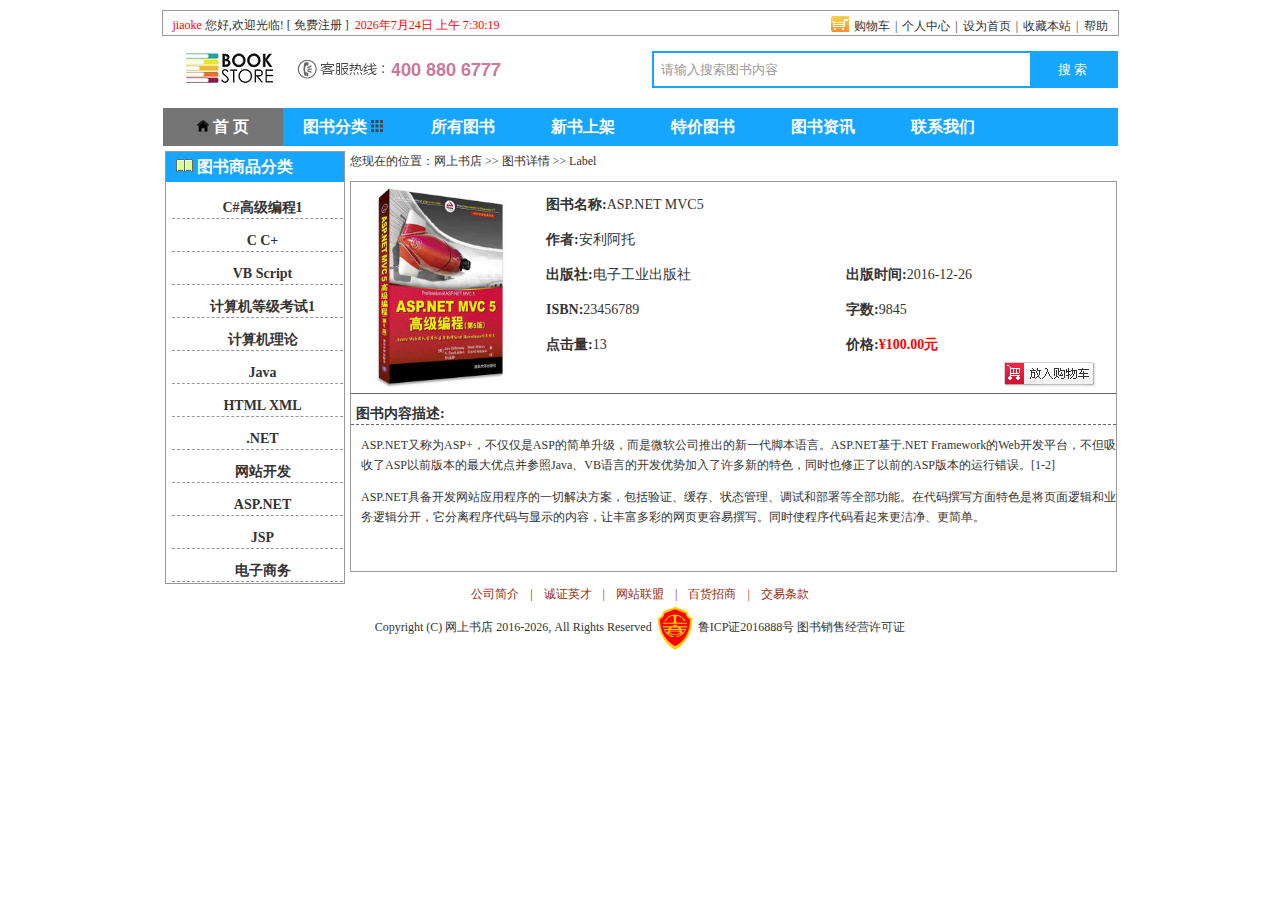
==== Web/WebPages/BookDetails.html @ 503fbe56 "添加项目文件。" ====
<!DOCTYPE html>
<html xmlns="http://www.w3.org/1999/xhtml">
<head><meta http-equiv="Content-Type" content="text/html; charset=utf-8" /><title>

</title>
<link href="css/global.css" rel="stylesheet" /><link href="css/layout.css" rel="stylesheet" /><link href="css/template.css" rel="stylesheet" /><link href="css/focus.css" rel="stylesheet" />
    <script src="js/jquery-1.9.1.js"></script>
    <script src="js/public.js"></script>

</head>
<body onload="startclock();">
    <form method="post" action="./BookDetails.html?bookId=6091" id="form1">
<div class="aspNetHidden">
<input type="hidden" name="__VIEWSTATE" id="__VIEWSTATE" value="VEGwW30ogdOXIOuhiV3N8JR1r2qaG7REton5uxMMtPWfAvsyIEEUR5iZWRJ3GF5TOp7ayA1VOSVgM4qY7xuzBJNBCASUDy+hS1Q19wwIk9AB1TBcJrgEoNzt0718KtzdTwmF1ZaCVO+6F/7FKiHE8GF3ZPnOBpOIKh7+KED1LLUWYm3pFRz1PJM0ziopbIezWV+n5/z2gAawmazJsGglUy6Mj714B0N63HOnrMI/bVep/kIYkYoHUUgLhbiMLbZSgV/EokoLnleNacTyFOaTSEodpZghmYK+QY4AmdghESXnixvUmS5vpzDQ+zU/nggdWtPsh59fIOQssTaUeGC3v/2zDqgFx6pKouyteBgsEOm7dT2gj0bmlAojZ13xrlzpaTkE1bO4cWLl77s74Vk6g2G+c9qR27i0XOz9/p5au977y0SiCiIyNr5axuXKySVbbYpqxila2kG0D1J1PFDaIN5SDrKZ3B6jaxA7b3Nj3DxC10WVIuyW0GYOo2umkoBdGWHAWCfBbhTzQzcEB3bCtvuot69sChQmAk23WSXB9qfobr8eaodtIJIR+HsknyuGCSM5XPXKoxeZqO/tof7l6kww0IQPIHWgz/NeMSrrXNuOdhBxO+gzZONyK87VMUsSLZe/mWZiHAZkDfWzcEPKcowznfWpwxqAPIcs63pCHnd5jChrHhJ6tZEc9iRiYcX9XnOalGJWPpVW/tU6wg7ZRsvKlDXixQo1VygX7vdFVyGrYKPz7zL+XHhgW8gX+fubh1BDedy64FYmfOp7qWcyYMiocx4Hvn3npox/[base64]/mQqLB38vVHRzKfrct4u0Qan2GgQ2+GU6uii+LKvZzzRPpr+1+ftfaQLdYDgHeJAIiby3fg0YOI6VHfU/rHHWxdFNNaeKmzvUAm3WVITtmrf5X2oNVvh8lUGaffVexJpsahxSrHxZv/L2clnv96bu33CJ5ZAEIc3PmewfBqe2hwb+5Lv2mX3TtOwj4h4NcFHhM8L1DohH2HyUKind0G6BwC5TOdtRIH48zoid7LJUitf6VSzFoh7ZtFgUEcLN5PvBCNzAbyyYny4bWJxxKyMBerQtiFssJept0JXz8Txzws0B+XLvfqbfXKhkmX4eLKb+sFFiRr1vIZ5YPs+0/2YjJRHMGarFZV+2uaDA0gA0eWfJR1IRzD3LdYlVfuVUi2+MLdbXQORCFK17hHwtWZ0CiQypx+Zd+b8IP05mfYxzqVLcpoz68GIIXgmOMi2nKk3zkf88Y6r0Lq3Nq1ZRqZ/mLAX284fiC25IF9UGZkK4+5GEM8gykzy1c/I56gPuVzJ+7Ofnppj45ELfdQq/3lr+I0Lo62/dIhFkaU2zJbcIQ0HJmgkvN0sb/[base64]//d0LlG5MOK6BHdtLRlXtRGX9L+8xmfVH9xSD6kyoJLjgC7MIcvPkLBrW91GQ22QMdo27twgKoXsxdSB5zp/[base64]/Lg+M54+CuF9KrkGALv/qtUEndLgYKPa+/rrJefeh03mYPokRd4BUU+pml1TnWfHRodv/DKS2sg29r3Z3K+qHFxYOrUKNy0OaWP2hDdX8LBBz5wxSOzOhgWEcA9FhYVcKQ792pHvW4+6cuEwLst5GhYB4wXJfbgSBUwuR/Oz4wk0oPK731lm5/PptFjzWzNPgd0C7J8RlqD4CfUgPU4mnyqaOjw8wn8kgW4Y7GJkXHLt6/x/HzSVB90gwe3Og8S2DmBs1MJ08gxpr8Zwh6qegVn+4Sb4V8HAg==" />
</div>

        <div id="header">
            
<link href="css/global.css" rel="stylesheet" />
<link href="css/layout.css" rel="stylesheet" />
<link href="css/template.css" rel="stylesheet" />
<link href="css/focus.css" rel="stylesheet" />
<script src="js/jquery-1.9.1.js"></script>
<script src="js/public.js"></script>
<script type="text/javascript">
    function displaySubMenu(li) {
        //var subMenu = li.getElementsByTagName("ul")[0];
        var subMenu = document.getElementById("category");
        subMenu.style.display = "block";
    }
    function hideSubMenu(li) {
        //var subMenu = li.getElementsByTagName("ul")[0];
        var subMenu = document.getElementById("category");
        subMenu.style.display = "none";
    }
</script>
<div class="header_top">
    <div class="header_top_left">
        <span id="header1_lblUser" style="color:Red;">jiaoke</span>
        您好,欢迎光临! [  <a href="../User/UserRegister.html">免费注册 </a>]
                       <span>&nbsp;<label id="lblTime" style="color: red;"></label></span>
    </div>
    <div class="header_top_right">
        <ul>
            <li><a href="#" target="_self">帮助</a></li>
            <li>|</li>
            <li><a href="javascript:void(0)" onclick="SetHome(this,window.location)">收藏本站</a></li>
            <li>|</li>
            <li><a href="javascript:void(0)" onclick="shoucang(document.title,window.location)">设为首页</a></li>
            <li>|</li>
            <li><a href="../User/UserRoom.html" target="_blank">个人中心</a></li>
            <li>|</li>
            <li><a href="BookCar.html">购物车</a></li>
            <li>
                <img src="img/dd_header_shop.gif" alt="shopping" /></li>
        </ul>
    </div>
</div>
<div class="header_search">
    <div class="logo">
        <ul>
            <li><a href="Index.html">
                <img src="img/logo3.jpg" /></a></li>
            <li class="logo_tel">
                <img src="img/bg_01.gif" /></li>
        </ul>
    </div>
    <div class="search">
        <div class="search_area">
            <input type="submit" name="ctl00$header1$btnSearch" value="搜 索" id="header1_btnSearch" class="btn_search" />
            <div class="search_select">
                <span class="icon-search"></span>
            </div>
            <input name="ctl00$header1$txtKeyword" type="text" id="header1_txtKeyword" value="请输入搜索图书内容" data-default="请输入搜索图书内容" onblur="checkInputBlur($(this))" onfocus="checkInputFocus($(this))" class="search_input" />
        </div>
    </div>
</div>
<div id="nav" class="nav">
    
    <div class='nav_main'>
        <ul id="navigation">
            <li><a href="Index.html" class="current"><img  src="img/home142.png" style=" width:auto; height:12px"/> 首 页</a></li>
            <li onmouseover="displaySubMenu()" onmouseout="hideSubMenu()">
               <a>图书分类 <img  src="img/thumbnails.png" style=" width:auto; height:12px"/></a> 
                <ul id="category">
                    <table id="header1_dlCate" cellspacing="0" style="border-collapse:collapse;">
	<tr>
		<td>
                            <div class="book_cate">
                                <li><a href='CategoryList.html?categoryId=1'>
                                    C#高级编程1</a></li>
                            </div>
                        </td><td>
                            <div class="book_cate">
                                <li><a href='CategoryList.html?categoryId=15'>
                                    C C+</a></li>
                            </div>
                        </td><td>
                            <div class="book_cate">
                                <li><a href='CategoryList.html?categoryId=16'>
                                    VB Script</a></li>
                            </div>
                        </td>
	</tr><tr>
		<td>
                            <div class="book_cate">
                                <li><a href='CategoryList.html?categoryId=17'>
                                    计算机等级考试1</a></li>
                            </div>
                        </td><td>
                            <div class="book_cate">
                                <li><a href='CategoryList.html?categoryId=20'>
                                    计算机理论</a></li>
                            </div>
                        </td><td>
                            <div class="book_cate">
                                <li><a href='CategoryList.html?categoryId=21'>
                                    Java </a></li>
                            </div>
                        </td>
	</tr><tr>
		<td>
                            <div class="book_cate">
                                <li><a href='CategoryList.html?categoryId=22'>
                                    HTML XML</a></li>
                            </div>
                        </td><td>
                            <div class="book_cate">
                                <li><a href='CategoryList.html?categoryId=25'>
                                    .NET</a></li>
                            </div>
                        </td><td>
                            <div class="book_cate">
                                <li><a href='CategoryList.html?categoryId=27'>
                                    网站开发</a></li>
                            </div>
                        </td>
	</tr><tr>
		<td>
                            <div class="book_cate">
                                <li><a href='CategoryList.html?categoryId=29'>
                                    ASP.NET</a></li>
                            </div>
                        </td><td>
                            <div class="book_cate">
                                <li><a href='CategoryList.html?categoryId=31'>
                                    JSP</a></li>
                            </div>
                        </td><td>
                            <div class="book_cate">
                                <li><a href='CategoryList.html?categoryId=38'>
                                    电子商务</a></li>
                            </div>
                        </td>
	</tr>
</table>
                </ul>

            </li>
            <li> <a href="BookList.html">所有图书</a></li>
            <li><a href="BookList.html?type=1">新书上架</a></li>
            <li><a href="BookList.html?type=2">特价图书</a></li>
            <li><a href="#">图书资讯</a></li>
            <li><a href="#">联系我们</a></li>
        </ul>
        <span class='icon_hot'></span>
    </div>
</div>

        </div>
        <div id="main">
            <div class="main_left">
                <div class="book_sort">
                    <div class="book_sort_bg">
                        <img src="img/dd_book_cate_icon.gif" alt="图书" />
                        图书商品分类
                    </div>
                    <div class="book_sort_allcontent">
                        <table id="dlCategory" cellspacing="0" style="width:100%;border-collapse:collapse;">
	<tr>
		<td>
                                <div class="book_cate"><a href='CategoryList.html?categoryId=1'>
                                    C#高级编程1</a></div>
                            </td>
	</tr><tr>
		<td>
                                <div class="book_cate"><a href='CategoryList.html?categoryId=15'>
                                    C C+</a></div>
                            </td>
	</tr><tr>
		<td>
                                <div class="book_cate"><a href='CategoryList.html?categoryId=16'>
                                    VB Script</a></div>
                            </td>
	</tr><tr>
		<td>
                                <div class="book_cate"><a href='CategoryList.html?categoryId=17'>
                                    计算机等级考试1</a></div>
                            </td>
	</tr><tr>
		<td>
                                <div class="book_cate"><a href='CategoryList.html?categoryId=20'>
                                    计算机理论</a></div>
                            </td>
	</tr><tr>
		<td>
                                <div class="book_cate"><a href='CategoryList.html?categoryId=21'>
                                    Java </a></div>
                            </td>
	</tr><tr>
		<td>
                                <div class="book_cate"><a href='CategoryList.html?categoryId=22'>
                                    HTML XML</a></div>
                            </td>
	</tr><tr>
		<td>
                                <div class="book_cate"><a href='CategoryList.html?categoryId=25'>
                                    .NET</a></div>
                            </td>
	</tr><tr>
		<td>
                                <div class="book_cate"><a href='CategoryList.html?categoryId=27'>
                                    网站开发</a></div>
                            </td>
	</tr><tr>
		<td>
                                <div class="book_cate"><a href='CategoryList.html?categoryId=29'>
                                    ASP.NET</a></div>
                            </td>
	</tr><tr>
		<td>
                                <div class="book_cate"><a href='CategoryList.html?categoryId=31'>
                                    JSP</a></div>
                            </td>
	</tr><tr>
		<td>
                                <div class="book_cate"><a href='CategoryList.html?categoryId=38'>
                                    电子商务</a></div>
                            </td>
	</tr>
</table>
                      
                    </div>
                </div>
            </div>
            <div class="main_right">
                
  
    <div class="current_place">
        您现在的位置：<a href="Index.html">网上书店</a> >> 图书详情 >>
            <span id="ContentPlaceHolder1_lblCurrent">Label</span>
    </div>
    <div class="bookList">
        <div class="bookList_content">
            <div class="bookDetail_content_left">
                <img id="ContentPlaceHolder1_imgCover" src="img/BookCovers/20161212461.jpg" style="height:200px;width:176px;" />
            </div>
            <div class="bookDetail_content_right">
                <ul>
                    <li id="bookDetail_l1"><strong>图书名称:</strong><span id="ContentPlaceHolder1_lblBookName">ASP.NET MVC5</span><a href="#" class="blue_size"></a></li>
                    <li id="bookDetail_l2"><strong>作者:</strong><span id="ContentPlaceHolder1_lblAuthor">安利阿托</span></li>
                    <li id="bookDetail_l3">
                        <ul>
                            <li><strong>出版社:</strong><span id="ContentPlaceHolder1_lblPublishName">电子工业出版社</span></li>
                            <li><strong>出版时间:</strong><span id="ContentPlaceHolder1_lblPublishDate">2016-12-26</span></li>
                        </ul>
                    </li>
                    <li id="bookDetail_l4">
                        <ul>
                            <li><strong>ISBN:</strong><span id="ContentPlaceHolder1_lblISBN">23456789</span></li>
                            <li><strong>字数:</strong><span id="ContentPlaceHolder1_lblWordsCount">9845</span></li>
                        </ul>
                    </li>
                    <li id="bookDetail_l5">
                        <ul>
                            <li><strong>点击量:</strong><span id="ContentPlaceHolder1_lblClickCount">13</span></li>
                            <li><strong>价格:</strong><span style="color:red;font-weight:bold">¥<span id="ContentPlaceHolder1_lblUnitPrice">100.00</span>元</span></li>
                        </ul>
                    </li>
                    <li id="bookDetail_l6">
                        <input type="image" name="ctl00$ContentPlaceHolder1$ibtnBuy" id="ContentPlaceHolder1_ibtnBuy" src="img/bnt_buy.gif" />
                    </li>
                </ul>
            </div>
            <div class="bookDetail_content_bottom"></div>
            <div class="bookDetail_content_Descript_title">
                <strong>图书内容描述:</strong>
            </div>
            <div class="bookDetail_content_Descript_p">
                <p id="ContentPlaceHolder1_pdetails"><p>ASP.NET又称为ASP+，不仅仅是ASP的简单升级，而是微软公司推出的新一代脚本语言。ASP.NET基于.NET Framework的Web开发平台，不但吸收了ASP以前版本的最大优点并参照Java、VB语言的开发优势加入了许多新的特色，同时也修正了以前的ASP版本的运行错误。[1-2]&nbsp;</p><p>ASP.NET具备开发网站应用程序的一切解决方案，包括验证、缓存、状态管理、调试和部署等全部功能。在代码撰写方面特色是将页面逻辑和业务逻辑分开，它分离程序代码与显示的内容，让丰富多彩的网页更容易撰写。同时使程序代码看起来更洁净、更简单。</p><p><br/></p></p>
            </div>
        </div>
    </div>

            </div>

        </div>
        <div id="footer">
            
<link href="css/global.css" rel="stylesheet" />
    <link href="css/layout.css" rel="stylesheet" />
    <link href="css/template.css" rel="stylesheet" />
    <link href="css/focus.css" rel="stylesheet" />
    <script src="js/jquery-1.9.1.js"></script>
    <script src="js/public.js"></script>
<div class="footer_top"><a href="#" target="_parent" class="footer_dull_red">公司简介</a> | <a href="#" target="_parent" class="footer_dull_red">诚证英才</a> | <a href="#" target="_parent" class="footer_dull_red">网站联盟</a> | <a href="#" target="_parent" class="footer_dull_red">百货招商</a> | <a href="#" target="_parent" class="footer_dull_red">交易条款</a></div>
<div class="footer_end">
    Copyright (C) <a href="../Admin/AdminLogin.html" target="_blank">网上书店</a> 2016-2026, All Rights Reserved 
                <img src="img/validate.gif" alt="版权" style="vertical-align: middle;" />
    鲁ICP证2016888号 图书销售经营许可证
</div>

        </div>
    
<div class="aspNetHidden">

	<input type="hidden" name="__VIEWSTATEGENERATOR" id="__VIEWSTATEGENERATOR" value="93C4B7B1" />
	<input type="hidden" name="__EVENTVALIDATION" id="__EVENTVALIDATION" value="uUaeWZz2y6JJTxEKorQAB38wb3X+nd8Ta5iaRZqWILOhSA3SC+A2s4M0DS34iJ0NwrEEp3oQCs26r2xH3QRqyyILSNrd2vAcI4iSzEOVYeEWfVR/qIQhZ7/Bn4h/54dSyIjTZkpwPF0MUaLeVISNx9Jtk9H7YRdnrit6cqMEaPs=" />
</div></form>

<!-- Visual Studio Browser Link -->
<script type="application/json" id="__browserLink_initializationData">
    {"appName":"Firefox","requestId":"7cc5d7c0c71f4c5ea303c9550b2e7397"}
</script>
<script type="text/javascript" src="http://localhost:16604/684f63152dfd463dab384f72747561d2/browserLink" async="async"></script>
<!-- End Browser Link -->

</body>
</html>
---- Web/WebPages/css/global.css ----
﻿body {
    margin: 0px;
    padding: 0px;
    font-size: 12px;
    line-height: 20px;
    color: #333;
}

ul, li, ol, h1, dl, dd {
    list-style: none;
    margin: 0px;
    padding: 0px;
}

a {
    color: #333333;
    text-decoration: none;
}

    a:hover {
        color: #333333;
        text-decoration: underline;
    }
img {
border:0px;
}
.blue {
color:#1965b3;
text-decoration:none;
}
.blue:hover {
color:#1965b3;
text-decoration:underline;
}

#header, #main, #footer {
width:960px;
margin:0px auto;
clear:both;
float:none;
}
#main {
position:relative; z-index:2;
    /*top: 0px;
    left: 0px;*/
}
---- Web/WebPages/css/layout.css ----
﻿@charset "gb2312";

.main_first {
    height: 250px;
    position: relative;
    width: 960px;
    margin: 0px auto;
    clear: both;
    float: none;
}

.main_second {
    position: relative;
    width: 960px;
    margin: 0px auto;
    clear: both;
    float: none;
    top: 8px;
    left: 0px;
}

#catList, #content, #silder {
    float: left;
}

#catList {
    width: 180px;
    height: 250px;
    margin-right: 5px;
    margin-left:5px;
    margin-top: 5px;
}

#content {
    width: 540px;
    margin-right: 10px;
}

#silder {
    width: 325px;
    margin-left: 5px;
    margin-right: 0px;
    margin-top: 5px;
    height: 300px;
}

.book_sort {
    border: solid 1px #999;
    /*margin-bottom: 10px;*/
}

.book_sort_bg {
    background-color: #16a5ff;
    padding-left: 10px;
    color: #fff;
    font-size: 16px;
    height: 30px;
    font-weight: bold;
    line-height: 30px;
    width: 168px;
}

.book_sort_content {
    padding: 5px 0px 0px 5px;
    height: 220px;
}

.book_sort_allcontent {
    padding: 5px 0px 0px 5px;
    height: auto;
}

.book_cate {
    padding: 10px 0px 0px 10px;
    font-size:14px;
    font-weight: bold;
    border-bottom: dashed 1px #999;
    text-align:center;
}
.book_cate  {
    
    }

.news_list {
    border: solid 1px #999;
    margin-bottom: 10px;
}

.news_list_bg {
    background-color: #16a5ff;
    padding-left: 10px;
    color: #fff;
    font-size: 16px;
    height: 30px;
    font-weight: bold;
    line-height: 30px;
}

.new_content {
    padding: 5px 0px 0px 5px;
    font-size:14px;
    height: 265px;
}
.new_content li {
    line-height:30px;
    border-bottom: 1px dashed #666;
    }
.new_content li span {
    color:red;    
}
.main_second_left {
    float: left;
    margin-left:1px;
    margin-right:5px;
    width: 475px;
}

.main_second_right {
    float: right;
    /*margin-left:0px;*/
    margin-right:3px;
    width: 475px;
}

.book_new {
    background-image: url(../images/dd_book_bg.jpg);
    background-repeat: repeat-x;
    height: 25px;
    line-height: 30px;
    clear: both;
}

.book_left {
    margin: 0px 50px 0px 10px;
    color: #882D00;
    font-size: 14px;
    font-weight: bold;
    float: left;
}

.book_right {
    float: right;
    margin-right: 5px;
}

.book_class {
    clear: both;
    margin: 0px 5px 0px 5px;
}

#bookNew {
 height:180px;
}
#bookNew dt {
    float: left;
    width: 100px;
    margin-top: 5px;
    height:100px;
    text-align: center;
}

#bookNew dd {
    float: left;
    width: 145px;
    margin: 0px 0px 5px 0px;
}

.book_title {
    color: #1965b3;
    font-size: 12px;
    height:70px;
}

.book_publish {
    color: #C00;
}


/*网页版权部分样式开始*/
.footer_top, .footer_end {
    width: 800px;
    margin: 0px auto 0px auto;
    clear: both;
    text-align: center;
}

.footer_top {
    color: #9B2B0F;
}

.footer_dull_red, .footer_dull_red:hover {
    color: #9B2B0F;
    margin: 0px 8px 0px 8px;
}
/*网页版权部分样式结束*/

.main_left {
    clear: both;
    float: left;
    width: 180px;
    height: auto;
    margin: 5px 5px auto 5px;
}

.main_right {
    float: right;
    width: 770px;
    height: auto;
    margin-top: 5px;
}

/*----------------BookList页面----------------*/


.current_place {
    float: left;
    /*padding-left:5px;*/
    clear: both;
    height: 30px;
}

.bookList {
    border: solid 1px #999;
    float: left;
    width: 765px;
    height: auto;
}

.bookList_sort {
    background-color: #f9f9f9;
    border-bottom: 1px solid #eaeaea;
    height: 38px;
    position: relative;
    padding-left: 20px;
    margin-top: 0px;
}

    .bookList_sort ul {
        /*line-height:38px;*/
    }

    .bookList_sort li {
        float: left;
        margin-left: 5px;
        padding-left: 10px;
        line-height: 38px;
    }

.bookList_content {
    /*border: solid 1px #a1a1a1;*/
    width: 765px;
    margin-top: 5px;
    margin-bottom: 5px;
}

.bookList_paging {
    width: 765px;
    /*margin-top:5px;*/
    margin-bottom: 5px;
}

.bookList_content_left {
    width: 120px;
    text-align: center;
    float: left;
}

.bookList_content_right {
    float: right;
    width: 630px;
}

.bookList_content_bookTitle {
    border-bottom: dashed 1px #666;
}

.blue_size {
    color: #1965b3;
    font-size: 14px;
    text-decoration: none;
}

.bookList_content_bottom {
    border-bottom: 1px solid #666;
    clear: both;
    margin-bottom: 10px;
}

.bookList_content_dd dd {
    float: right;
    padding-right: 10px;
    margin-bottom: 5px;
}

/*----------------BookDetails页面----------------*/

.bookDetail_content_left {
    width: 180px;
    text-align: center;
    float: left;
}

.bookDetail_content_right {
    float: right;
    width: 570px;
    font-size: 14px;
}

/*bookDetail_content_right ul li {
line-height:35px;
}*/

#bookDetail_l1, #bookDetail_l2 {
    line-height: 35px;
}

#bookDetail_l3, #bookDetail_l4, #bookDetail_l5 {
    clear: both;
}

    #bookDetail_l3 li, #bookDetail_l4 li, #bookDetail_l5 li {
        float: left;
        /*height: 16px;*/
        line-height: 35px;
        width: 200px;
    }

        #bookDetail_l3 li:nth-child(2) {
            padding-left: 100px;
        }

        #bookDetail_l4 li:nth-child(2) {
            padding-left: 100px;
        }

        #bookDetail_l5 li:nth-child(2) {
            padding-left: 100px;
        }

#bookDetail_l6 {
    clear: both;
    float: right;
    padding-right: 20px;
}

.bookDetail_size {
    color: #1965b3;
    font-size: 14px;
    text-decoration: none;
}

.bookDetail_content_bottom {
    border-bottom: 1px solid #666;
    clear: both;
    margin-bottom: 10px;
}

.bookDetail_content_Descript_title {
    clear: both;
    float: left;
    padding-left: 5px;
    font-size: 14px;
    width: 760px;
    border-bottom: dashed 1px #666;
    overflow: hidden;
    margin-bottom: 10px;
}

.bookDetail_content_Descript_p {
    clear: both;
    padding-left: 10px;
}

/*.bookDetail_content_dd dd {
    float:right;
    padding-right:10px;
    margin-bottom:5px;
}*/

/*----------------BookCar页面----------------*/
#lbtnClear {
    text-decoration: none;
    color: red;
}

.bookCart_message {
    text-align: center;
    color: #ff8888;
    font-size: 14px;
}

.bookCart_totalprice {
    float: right;
}

.bookCart_totalCount {
    float: right;
    padding-right: 15px;
}

/*----------------BookCar页面----------------*/
.bookOrder {
    width: 765px;
    margin: 0 auto;
}

.bookOrder_content {
    width: 750px;
    margin: 15px auto;
    text-align: center;
    border-top: solid 4px #ecd5df;
    border-right: solid 4px #ecd5df;
    border-left: solid 4px #ecd5df;
}

    .bookOrder_content img {
        padding: 20px;
    }

    .bookOrder_content td {
        border-bottom: solid 4px #ecd5df;
    }
---- Web/WebPages/css/template.css ----
﻿@charset "gb2312";
.header_top, .header_middle, .header_search,.nav {
margin-left:auto;
margin-right:auto;
width:955px;
clear:both;
}
.header_top {
border:solid 1px #999;
background-image:url(../images/dd_header_bg.gif);
background-repeat:repeat-x;
height:24px;
margin-top:10px;
}
.header_top_left {
float:left;
width:460px;
padding-left:10px;
line-height:28px;
}
.header_top_right {
float:right;
padding-right:10px;
width:400px;
text-align:right;
}
.header_top_right li {
    float:right;
    margin-left:5px;
    margin-top:5px;
}
.logo {
    float:left;
    width:450px;
    margin-top:8px;
    padding-left:10px;
}
.logo li{
    float:left; 
    margin-left:5px;
    /*margin-top:8px;*/   
}
.logo li:nth-child(2) {
    margin-left:5px;
    margin-top:12px;
    }

.search {
    width:466px;
    float:right;
    margin-top:12px;
    margin-bottom:20px;
    padding-right:0px;
}
.search_area{height:33px; line-height:33px; border:2px solid #16a5ff; font-size:15px}
.search_input{height:31px; width:303px; margin-left:5px; border:0; font-family:"微软雅黑"; outline:0; line-height:31px; float:left; color:#999; *height:30px}
.btn_search{background-color:#16a5ff; border:0; color:#FFF; width:86px; height:33px; vertical-align:top; font-family:"微软雅黑"; float:right; outline:0; cursor:pointer}

.nav {
background-color:#16a5ff;
height:38px;
line-height:38px;
padding-left:0px;
}

#nav .nav_main{width:960px; margin:0 auto; position:relative;z-index:3;}

#navigation, #navigation li ul {list-style-type:none;}
#navigation li a {width:120px; height:100%; display:block; font-size:16px; font-weight:bold; color:#FFF; text-align:center; float:left; transition:background-color .2s linear 0s;}
#navigation li a.current,#navigation li a:hover {background-color:#747474; text-decoration:none;padding-left:0px;}
#navigation li ul li a:hover { 
color:#fff; 
background:#6b839c; 
} 
#navigation li ul { 
display:none; 
position:absolute; 
top:38px; 
left:120px; 
margin-top:1px; 
width:auto; 
border: solid 1px #999;
background:#FFF; 
}
#navigation li ul li a {
  color:gray;
  font-size:14px;
 font-style:initial;
    }

#nav .icon_hot {background:url("../images/hot.png") no-repeat scroll 0 0; width:21px; height:12px; display:inline-block; position:absolute; left:530px; top:-3px}
/*#nav .nav_main a{width:120px; height:100%; display:block; font-size:16px; font-weight:bold; color:#FFF; text-align:center; float:left; transition:background-color .2s linear 0s}
#nav .nav_main a.current,#nav .nav_main a:hover{background-color:#747474; text-decoration:none;padding-left:0px}
#nav .icon_hot {background:url("../images/hot.png") no-repeat scroll 0 0; width:21px; height:12px; display:inline-block; position:absolute; left:530px; top:-3px}*/
---- Web/WebPages/css/focus.css ----
﻿#frame {
    position: relative;
    width: 540px;
    height: 250px;
    overflow: hidden;
    border-radius: 5px;
    margin-top: 5px;
    float: left;
    margin-bottom:10px;
}
/*#dis{position:absolute;left:-50px;top:-10px;opacity:.5}
#dis li{display:inline-block;width:200px;height:20px;margin:0 50px;float:left;text-align:center;color:#fff;border-radius:10px;background:#000}*/
#photos img {
    float: left;
    width: 540px;
    height: 250px;
}

#photos {
    position: relative;
    z-index: 9;
    width: calc(540px * 4);
}

.play {
    animation: ma 5s ease-out infinite alternate;
}

@keyframes ma {
    0%,25% {
        margin-left: 0px;
    }

    30%,50% {
        margin-left: -540px;
    }

    55%,75% {
        margin-left: -1080px;
    }

    80%,100% {
        margin-left: -1620px;
    }
}
---- Web/WebPages/css/global.css ----
﻿body {
    margin: 0px;
    padding: 0px;
    font-size: 12px;
    line-height: 20px;
    color: #333;
}

ul, li, ol, h1, dl, dd {
    list-style: none;
    margin: 0px;
    padding: 0px;
}

a {
    color: #333333;
    text-decoration: none;
}

    a:hover {
        color: #333333;
        text-decoration: underline;
    }
img {
border:0px;
}
.blue {
color:#1965b3;
text-decoration:none;
}
.blue:hover {
color:#1965b3;
text-decoration:underline;
}

#header, #main, #footer {
width:960px;
margin:0px auto;
clear:both;
float:none;
}
#main {
position:relative; z-index:2;
    /*top: 0px;
    left: 0px;*/
}
---- Web/WebPages/css/layout.css ----
﻿@charset "gb2312";

.main_first {
    height: 250px;
    position: relative;
    width: 960px;
    margin: 0px auto;
    clear: both;
    float: none;
}

.main_second {
    position: relative;
    width: 960px;
    margin: 0px auto;
    clear: both;
    float: none;
    top: 8px;
    left: 0px;
}

#catList, #content, #silder {
    float: left;
}

#catList {
    width: 180px;
    height: 250px;
    margin-right: 5px;
    margin-left:5px;
    margin-top: 5px;
}

#content {
    width: 540px;
    margin-right: 10px;
}

#silder {
    width: 325px;
    margin-left: 5px;
    margin-right: 0px;
    margin-top: 5px;
    height: 300px;
}

.book_sort {
    border: solid 1px #999;
    /*margin-bottom: 10px;*/
}

.book_sort_bg {
    background-color: #16a5ff;
    padding-left: 10px;
    color: #fff;
    font-size: 16px;
    height: 30px;
    font-weight: bold;
    line-height: 30px;
    width: 168px;
}

.book_sort_content {
    padding: 5px 0px 0px 5px;
    height: 220px;
}

.book_sort_allcontent {
    padding: 5px 0px 0px 5px;
    height: auto;
}

.book_cate {
    padding: 10px 0px 0px 10px;
    font-size:14px;
    font-weight: bold;
    border-bottom: dashed 1px #999;
    text-align:center;
}
.book_cate  {
    
    }

.news_list {
    border: solid 1px #999;
    margin-bottom: 10px;
}

.news_list_bg {
    background-color: #16a5ff;
    padding-left: 10px;
    color: #fff;
    font-size: 16px;
    height: 30px;
    font-weight: bold;
    line-height: 30px;
}

.new_content {
    padding: 5px 0px 0px 5px;
    font-size:14px;
    height: 265px;
}
.new_content li {
    line-height:30px;
    border-bottom: 1px dashed #666;
    }
.new_content li span {
    color:red;    
}
.main_second_left {
    float: left;
    margin-left:1px;
    margin-right:5px;
    width: 475px;
}

.main_second_right {
    float: right;
    /*margin-left:0px;*/
    margin-right:3px;
    width: 475px;
}

.book_new {
    background-image: url(../images/dd_book_bg.jpg);
    background-repeat: repeat-x;
    height: 25px;
    line-height: 30px;
    clear: both;
}

.book_left {
    margin: 0px 50px 0px 10px;
    color: #882D00;
    font-size: 14px;
    font-weight: bold;
    float: left;
}

.book_right {
    float: right;
    margin-right: 5px;
}

.book_class {
    clear: both;
    margin: 0px 5px 0px 5px;
}

#bookNew {
 height:180px;
}
#bookNew dt {
    float: left;
    width: 100px;
    margin-top: 5px;
    height:100px;
    text-align: center;
}

#bookNew dd {
    float: left;
    width: 145px;
    margin: 0px 0px 5px 0px;
}

.book_title {
    color: #1965b3;
    font-size: 12px;
    height:70px;
}

.book_publish {
    color: #C00;
}


/*网页版权部分样式开始*/
.footer_top, .footer_end {
    width: 800px;
    margin: 0px auto 0px auto;
    clear: both;
    text-align: center;
}

.footer_top {
    color: #9B2B0F;
}

.footer_dull_red, .footer_dull_red:hover {
    color: #9B2B0F;
    margin: 0px 8px 0px 8px;
}
/*网页版权部分样式结束*/

.main_left {
    clear: both;
    float: left;
    width: 180px;
    height: auto;
    margin: 5px 5px auto 5px;
}

.main_right {
    float: right;
    width: 770px;
    height: auto;
    margin-top: 5px;
}

/*----------------BookList页面----------------*/


.current_place {
    float: left;
    /*padding-left:5px;*/
    clear: both;
    height: 30px;
}

.bookList {
    border: solid 1px #999;
    float: left;
    width: 765px;
    height: auto;
}

.bookList_sort {
    background-color: #f9f9f9;
    border-bottom: 1px solid #eaeaea;
    height: 38px;
    position: relative;
    padding-left: 20px;
    margin-top: 0px;
}

    .bookList_sort ul {
        /*line-height:38px;*/
    }

    .bookList_sort li {
        float: left;
        margin-left: 5px;
        padding-left: 10px;
        line-height: 38px;
    }

.bookList_content {
    /*border: solid 1px #a1a1a1;*/
    width: 765px;
    margin-top: 5px;
    margin-bottom: 5px;
}

.bookList_paging {
    width: 765px;
    /*margin-top:5px;*/
    margin-bottom: 5px;
}

.bookList_content_left {
    width: 120px;
    text-align: center;
    float: left;
}

.bookList_content_right {
    float: right;
    width: 630px;
}

.bookList_content_bookTitle {
    border-bottom: dashed 1px #666;
}

.blue_size {
    color: #1965b3;
    font-size: 14px;
    text-decoration: none;
}

.bookList_content_bottom {
    border-bottom: 1px solid #666;
    clear: both;
    margin-bottom: 10px;
}

.bookList_content_dd dd {
    float: right;
    padding-right: 10px;
    margin-bottom: 5px;
}

/*----------------BookDetails页面----------------*/

.bookDetail_content_left {
    width: 180px;
    text-align: center;
    float: left;
}

.bookDetail_content_right {
    float: right;
    width: 570px;
    font-size: 14px;
}

/*bookDetail_content_right ul li {
line-height:35px;
}*/

#bookDetail_l1, #bookDetail_l2 {
    line-height: 35px;
}

#bookDetail_l3, #bookDetail_l4, #bookDetail_l5 {
    clear: both;
}

    #bookDetail_l3 li, #bookDetail_l4 li, #bookDetail_l5 li {
        float: left;
        /*height: 16px;*/
        line-height: 35px;
        width: 200px;
    }

        #bookDetail_l3 li:nth-child(2) {
            padding-left: 100px;
        }

        #bookDetail_l4 li:nth-child(2) {
            padding-left: 100px;
        }

        #bookDetail_l5 li:nth-child(2) {
            padding-left: 100px;
        }

#bookDetail_l6 {
    clear: both;
    float: right;
    padding-right: 20px;
}

.bookDetail_size {
    color: #1965b3;
    font-size: 14px;
    text-decoration: none;
}

.bookDetail_content_bottom {
    border-bottom: 1px solid #666;
    clear: both;
    margin-bottom: 10px;
}

.bookDetail_content_Descript_title {
    clear: both;
    float: left;
    padding-left: 5px;
    font-size: 14px;
    width: 760px;
    border-bottom: dashed 1px #666;
    overflow: hidden;
    margin-bottom: 10px;
}

.bookDetail_content_Descript_p {
    clear: both;
    padding-left: 10px;
}

/*.bookDetail_content_dd dd {
    float:right;
    padding-right:10px;
    margin-bottom:5px;
}*/

/*----------------BookCar页面----------------*/
#lbtnClear {
    text-decoration: none;
    color: red;
}

.bookCart_message {
    text-align: center;
    color: #ff8888;
    font-size: 14px;
}

.bookCart_totalprice {
    float: right;
}

.bookCart_totalCount {
    float: right;
    padding-right: 15px;
}

/*----------------BookCar页面----------------*/
.bookOrder {
    width: 765px;
    margin: 0 auto;
}

.bookOrder_content {
    width: 750px;
    margin: 15px auto;
    text-align: center;
    border-top: solid 4px #ecd5df;
    border-right: solid 4px #ecd5df;
    border-left: solid 4px #ecd5df;
}

    .bookOrder_content img {
        padding: 20px;
    }

    .bookOrder_content td {
        border-bottom: solid 4px #ecd5df;
    }
---- Web/WebPages/css/template.css ----
﻿@charset "gb2312";
.header_top, .header_middle, .header_search,.nav {
margin-left:auto;
margin-right:auto;
width:955px;
clear:both;
}
.header_top {
border:solid 1px #999;
background-image:url(../images/dd_header_bg.gif);
background-repeat:repeat-x;
height:24px;
margin-top:10px;
}
.header_top_left {
float:left;
width:460px;
padding-left:10px;
line-height:28px;
}
.header_top_right {
float:right;
padding-right:10px;
width:400px;
text-align:right;
}
.header_top_right li {
    float:right;
    margin-left:5px;
    margin-top:5px;
}
.logo {
    float:left;
    width:450px;
    margin-top:8px;
    padding-left:10px;
}
.logo li{
    float:left; 
    margin-left:5px;
    /*margin-top:8px;*/   
}
.logo li:nth-child(2) {
    margin-left:5px;
    margin-top:12px;
    }

.search {
    width:466px;
    float:right;
    margin-top:12px;
    margin-bottom:20px;
    padding-right:0px;
}
.search_area{height:33px; line-height:33px; border:2px solid #16a5ff; font-size:15px}
.search_input{height:31px; width:303px; margin-left:5px; border:0; font-family:"微软雅黑"; outline:0; line-height:31px; float:left; color:#999; *height:30px}
.btn_search{background-color:#16a5ff; border:0; color:#FFF; width:86px; height:33px; vertical-align:top; font-family:"微软雅黑"; float:right; outline:0; cursor:pointer}

.nav {
background-color:#16a5ff;
height:38px;
line-height:38px;
padding-left:0px;
}

#nav .nav_main{width:960px; margin:0 auto; position:relative;z-index:3;}

#navigation, #navigation li ul {list-style-type:none;}
#navigation li a {width:120px; height:100%; display:block; font-size:16px; font-weight:bold; color:#FFF; text-align:center; float:left; transition:background-color .2s linear 0s;}
#navigation li a.current,#navigation li a:hover {background-color:#747474; text-decoration:none;padding-left:0px;}
#navigation li ul li a:hover { 
color:#fff; 
background:#6b839c; 
} 
#navigation li ul { 
display:none; 
position:absolute; 
top:38px; 
left:120px; 
margin-top:1px; 
width:auto; 
border: solid 1px #999;
background:#FFF; 
}
#navigation li ul li a {
  color:gray;
  font-size:14px;
 font-style:initial;
    }

#nav .icon_hot {background:url("../images/hot.png") no-repeat scroll 0 0; width:21px; height:12px; display:inline-block; position:absolute; left:530px; top:-3px}
/*#nav .nav_main a{width:120px; height:100%; display:block; font-size:16px; font-weight:bold; color:#FFF; text-align:center; float:left; transition:background-color .2s linear 0s}
#nav .nav_main a.current,#nav .nav_main a:hover{background-color:#747474; text-decoration:none;padding-left:0px}
#nav .icon_hot {background:url("../images/hot.png") no-repeat scroll 0 0; width:21px; height:12px; display:inline-block; position:absolute; left:530px; top:-3px}*/
---- Web/WebPages/css/focus.css ----
﻿#frame {
    position: relative;
    width: 540px;
    height: 250px;
    overflow: hidden;
    border-radius: 5px;
    margin-top: 5px;
    float: left;
    margin-bottom:10px;
}
/*#dis{position:absolute;left:-50px;top:-10px;opacity:.5}
#dis li{display:inline-block;width:200px;height:20px;margin:0 50px;float:left;text-align:center;color:#fff;border-radius:10px;background:#000}*/
#photos img {
    float: left;
    width: 540px;
    height: 250px;
}

#photos {
    position: relative;
    z-index: 9;
    width: calc(540px * 4);
}

.play {
    animation: ma 5s ease-out infinite alternate;
}

@keyframes ma {
    0%,25% {
        margin-left: 0px;
    }

    30%,50% {
        margin-left: -540px;
    }

    55%,75% {
        margin-left: -1080px;
    }

    80%,100% {
        margin-left: -1620px;
    }
}
---- Web/WebPages/css/global.css ----
﻿body {
    margin: 0px;
    padding: 0px;
    font-size: 12px;
    line-height: 20px;
    color: #333;
}

ul, li, ol, h1, dl, dd {
    list-style: none;
    margin: 0px;
    padding: 0px;
}

a {
    color: #333333;
    text-decoration: none;
}

    a:hover {
        color: #333333;
        text-decoration: underline;
    }
img {
border:0px;
}
.blue {
color:#1965b3;
text-decoration:none;
}
.blue:hover {
color:#1965b3;
text-decoration:underline;
}

#header, #main, #footer {
width:960px;
margin:0px auto;
clear:both;
float:none;
}
#main {
position:relative; z-index:2;
    /*top: 0px;
    left: 0px;*/
}
---- Web/WebPages/css/layout.css ----
﻿@charset "gb2312";

.main_first {
    height: 250px;
    position: relative;
    width: 960px;
    margin: 0px auto;
    clear: both;
    float: none;
}

.main_second {
    position: relative;
    width: 960px;
    margin: 0px auto;
    clear: both;
    float: none;
    top: 8px;
    left: 0px;
}

#catList, #content, #silder {
    float: left;
}

#catList {
    width: 180px;
    height: 250px;
    margin-right: 5px;
    margin-left:5px;
    margin-top: 5px;
}

#content {
    width: 540px;
    margin-right: 10px;
}

#silder {
    width: 325px;
    margin-left: 5px;
    margin-right: 0px;
    margin-top: 5px;
    height: 300px;
}

.book_sort {
    border: solid 1px #999;
    /*margin-bottom: 10px;*/
}

.book_sort_bg {
    background-color: #16a5ff;
    padding-left: 10px;
    color: #fff;
    font-size: 16px;
    height: 30px;
    font-weight: bold;
    line-height: 30px;
    width: 168px;
}

.book_sort_content {
    padding: 5px 0px 0px 5px;
    height: 220px;
}

.book_sort_allcontent {
    padding: 5px 0px 0px 5px;
    height: auto;
}

.book_cate {
    padding: 10px 0px 0px 10px;
    font-size:14px;
    font-weight: bold;
    border-bottom: dashed 1px #999;
    text-align:center;
}
.book_cate  {
    
    }

.news_list {
    border: solid 1px #999;
    margin-bottom: 10px;
}

.news_list_bg {
    background-color: #16a5ff;
    padding-left: 10px;
    color: #fff;
    font-size: 16px;
    height: 30px;
    font-weight: bold;
    line-height: 30px;
}

.new_content {
    padding: 5px 0px 0px 5px;
    font-size:14px;
    height: 265px;
}
.new_content li {
    line-height:30px;
    border-bottom: 1px dashed #666;
    }
.new_content li span {
    color:red;    
}
.main_second_left {
    float: left;
    margin-left:1px;
    margin-right:5px;
    width: 475px;
}

.main_second_right {
    float: right;
    /*margin-left:0px;*/
    margin-right:3px;
    width: 475px;
}

.book_new {
    background-image: url(../images/dd_book_bg.jpg);
    background-repeat: repeat-x;
    height: 25px;
    line-height: 30px;
    clear: both;
}

.book_left {
    margin: 0px 50px 0px 10px;
    color: #882D00;
    font-size: 14px;
    font-weight: bold;
    float: left;
}

.book_right {
    float: right;
    margin-right: 5px;
}

.book_class {
    clear: both;
    margin: 0px 5px 0px 5px;
}

#bookNew {
 height:180px;
}
#bookNew dt {
    float: left;
    width: 100px;
    margin-top: 5px;
    height:100px;
    text-align: center;
}

#bookNew dd {
    float: left;
    width: 145px;
    margin: 0px 0px 5px 0px;
}

.book_title {
    color: #1965b3;
    font-size: 12px;
    height:70px;
}

.book_publish {
    color: #C00;
}


/*网页版权部分样式开始*/
.footer_top, .footer_end {
    width: 800px;
    margin: 0px auto 0px auto;
    clear: both;
    text-align: center;
}

.footer_top {
    color: #9B2B0F;
}

.footer_dull_red, .footer_dull_red:hover {
    color: #9B2B0F;
    margin: 0px 8px 0px 8px;
}
/*网页版权部分样式结束*/

.main_left {
    clear: both;
    float: left;
    width: 180px;
    height: auto;
    margin: 5px 5px auto 5px;
}

.main_right {
    float: right;
    width: 770px;
    height: auto;
    margin-top: 5px;
}

/*----------------BookList页面----------------*/


.current_place {
    float: left;
    /*padding-left:5px;*/
    clear: both;
    height: 30px;
}

.bookList {
    border: solid 1px #999;
    float: left;
    width: 765px;
    height: auto;
}

.bookList_sort {
    background-color: #f9f9f9;
    border-bottom: 1px solid #eaeaea;
    height: 38px;
    position: relative;
    padding-left: 20px;
    margin-top: 0px;
}

    .bookList_sort ul {
        /*line-height:38px;*/
    }

    .bookList_sort li {
        float: left;
        margin-left: 5px;
        padding-left: 10px;
        line-height: 38px;
    }

.bookList_content {
    /*border: solid 1px #a1a1a1;*/
    width: 765px;
    margin-top: 5px;
    margin-bottom: 5px;
}

.bookList_paging {
    width: 765px;
    /*margin-top:5px;*/
    margin-bottom: 5px;
}

.bookList_content_left {
    width: 120px;
    text-align: center;
    float: left;
}

.bookList_content_right {
    float: right;
    width: 630px;
}

.bookList_content_bookTitle {
    border-bottom: dashed 1px #666;
}

.blue_size {
    color: #1965b3;
    font-size: 14px;
    text-decoration: none;
}

.bookList_content_bottom {
    border-bottom: 1px solid #666;
    clear: both;
    margin-bottom: 10px;
}

.bookList_content_dd dd {
    float: right;
    padding-right: 10px;
    margin-bottom: 5px;
}

/*----------------BookDetails页面----------------*/

.bookDetail_content_left {
    width: 180px;
    text-align: center;
    float: left;
}

.bookDetail_content_right {
    float: right;
    width: 570px;
    font-size: 14px;
}

/*bookDetail_content_right ul li {
line-height:35px;
}*/

#bookDetail_l1, #bookDetail_l2 {
    line-height: 35px;
}

#bookDetail_l3, #bookDetail_l4, #bookDetail_l5 {
    clear: both;
}

    #bookDetail_l3 li, #bookDetail_l4 li, #bookDetail_l5 li {
        float: left;
        /*height: 16px;*/
        line-height: 35px;
        width: 200px;
    }

        #bookDetail_l3 li:nth-child(2) {
            padding-left: 100px;
        }

        #bookDetail_l4 li:nth-child(2) {
            padding-left: 100px;
        }

        #bookDetail_l5 li:nth-child(2) {
            padding-left: 100px;
        }

#bookDetail_l6 {
    clear: both;
    float: right;
    padding-right: 20px;
}

.bookDetail_size {
    color: #1965b3;
    font-size: 14px;
    text-decoration: none;
}

.bookDetail_content_bottom {
    border-bottom: 1px solid #666;
    clear: both;
    margin-bottom: 10px;
}

.bookDetail_content_Descript_title {
    clear: both;
    float: left;
    padding-left: 5px;
    font-size: 14px;
    width: 760px;
    border-bottom: dashed 1px #666;
    overflow: hidden;
    margin-bottom: 10px;
}

.bookDetail_content_Descript_p {
    clear: both;
    padding-left: 10px;
}

/*.bookDetail_content_dd dd {
    float:right;
    padding-right:10px;
    margin-bottom:5px;
}*/

/*----------------BookCar页面----------------*/
#lbtnClear {
    text-decoration: none;
    color: red;
}

.bookCart_message {
    text-align: center;
    color: #ff8888;
    font-size: 14px;
}

.bookCart_totalprice {
    float: right;
}

.bookCart_totalCount {
    float: right;
    padding-right: 15px;
}

/*----------------BookCar页面----------------*/
.bookOrder {
    width: 765px;
    margin: 0 auto;
}

.bookOrder_content {
    width: 750px;
    margin: 15px auto;
    text-align: center;
    border-top: solid 4px #ecd5df;
    border-right: solid 4px #ecd5df;
    border-left: solid 4px #ecd5df;
}

    .bookOrder_content img {
        padding: 20px;
    }

    .bookOrder_content td {
        border-bottom: solid 4px #ecd5df;
    }
---- Web/WebPages/css/template.css ----
﻿@charset "gb2312";
.header_top, .header_middle, .header_search,.nav {
margin-left:auto;
margin-right:auto;
width:955px;
clear:both;
}
.header_top {
border:solid 1px #999;
background-image:url(../images/dd_header_bg.gif);
background-repeat:repeat-x;
height:24px;
margin-top:10px;
}
.header_top_left {
float:left;
width:460px;
padding-left:10px;
line-height:28px;
}
.header_top_right {
float:right;
padding-right:10px;
width:400px;
text-align:right;
}
.header_top_right li {
    float:right;
    margin-left:5px;
    margin-top:5px;
}
.logo {
    float:left;
    width:450px;
    margin-top:8px;
    padding-left:10px;
}
.logo li{
    float:left; 
    margin-left:5px;
    /*margin-top:8px;*/   
}
.logo li:nth-child(2) {
    margin-left:5px;
    margin-top:12px;
    }

.search {
    width:466px;
    float:right;
    margin-top:12px;
    margin-bottom:20px;
    padding-right:0px;
}
.search_area{height:33px; line-height:33px; border:2px solid #16a5ff; font-size:15px}
.search_input{height:31px; width:303px; margin-left:5px; border:0; font-family:"微软雅黑"; outline:0; line-height:31px; float:left; color:#999; *height:30px}
.btn_search{background-color:#16a5ff; border:0; color:#FFF; width:86px; height:33px; vertical-align:top; font-family:"微软雅黑"; float:right; outline:0; cursor:pointer}

.nav {
background-color:#16a5ff;
height:38px;
line-height:38px;
padding-left:0px;
}

#nav .nav_main{width:960px; margin:0 auto; position:relative;z-index:3;}

#navigation, #navigation li ul {list-style-type:none;}
#navigation li a {width:120px; height:100%; display:block; font-size:16px; font-weight:bold; color:#FFF; text-align:center; float:left; transition:background-color .2s linear 0s;}
#navigation li a.current,#navigation li a:hover {background-color:#747474; text-decoration:none;padding-left:0px;}
#navigation li ul li a:hover { 
color:#fff; 
background:#6b839c; 
} 
#navigation li ul { 
display:none; 
position:absolute; 
top:38px; 
left:120px; 
margin-top:1px; 
width:auto; 
border: solid 1px #999;
background:#FFF; 
}
#navigation li ul li a {
  color:gray;
  font-size:14px;
 font-style:initial;
    }

#nav .icon_hot {background:url("../images/hot.png") no-repeat scroll 0 0; width:21px; height:12px; display:inline-block; position:absolute; left:530px; top:-3px}
/*#nav .nav_main a{width:120px; height:100%; display:block; font-size:16px; font-weight:bold; color:#FFF; text-align:center; float:left; transition:background-color .2s linear 0s}
#nav .nav_main a.current,#nav .nav_main a:hover{background-color:#747474; text-decoration:none;padding-left:0px}
#nav .icon_hot {background:url("../images/hot.png") no-repeat scroll 0 0; width:21px; height:12px; display:inline-block; position:absolute; left:530px; top:-3px}*/
---- Web/WebPages/css/focus.css ----
﻿#frame {
    position: relative;
    width: 540px;
    height: 250px;
    overflow: hidden;
    border-radius: 5px;
    margin-top: 5px;
    float: left;
    margin-bottom:10px;
}
/*#dis{position:absolute;left:-50px;top:-10px;opacity:.5}
#dis li{display:inline-block;width:200px;height:20px;margin:0 50px;float:left;text-align:center;color:#fff;border-radius:10px;background:#000}*/
#photos img {
    float: left;
    width: 540px;
    height: 250px;
}

#photos {
    position: relative;
    z-index: 9;
    width: calc(540px * 4);
}

.play {
    animation: ma 5s ease-out infinite alternate;
}

@keyframes ma {
    0%,25% {
        margin-left: 0px;
    }

    30%,50% {
        margin-left: -540px;
    }

    55%,75% {
        margin-left: -1080px;
    }

    80%,100% {
        margin-left: -1620px;
    }
}
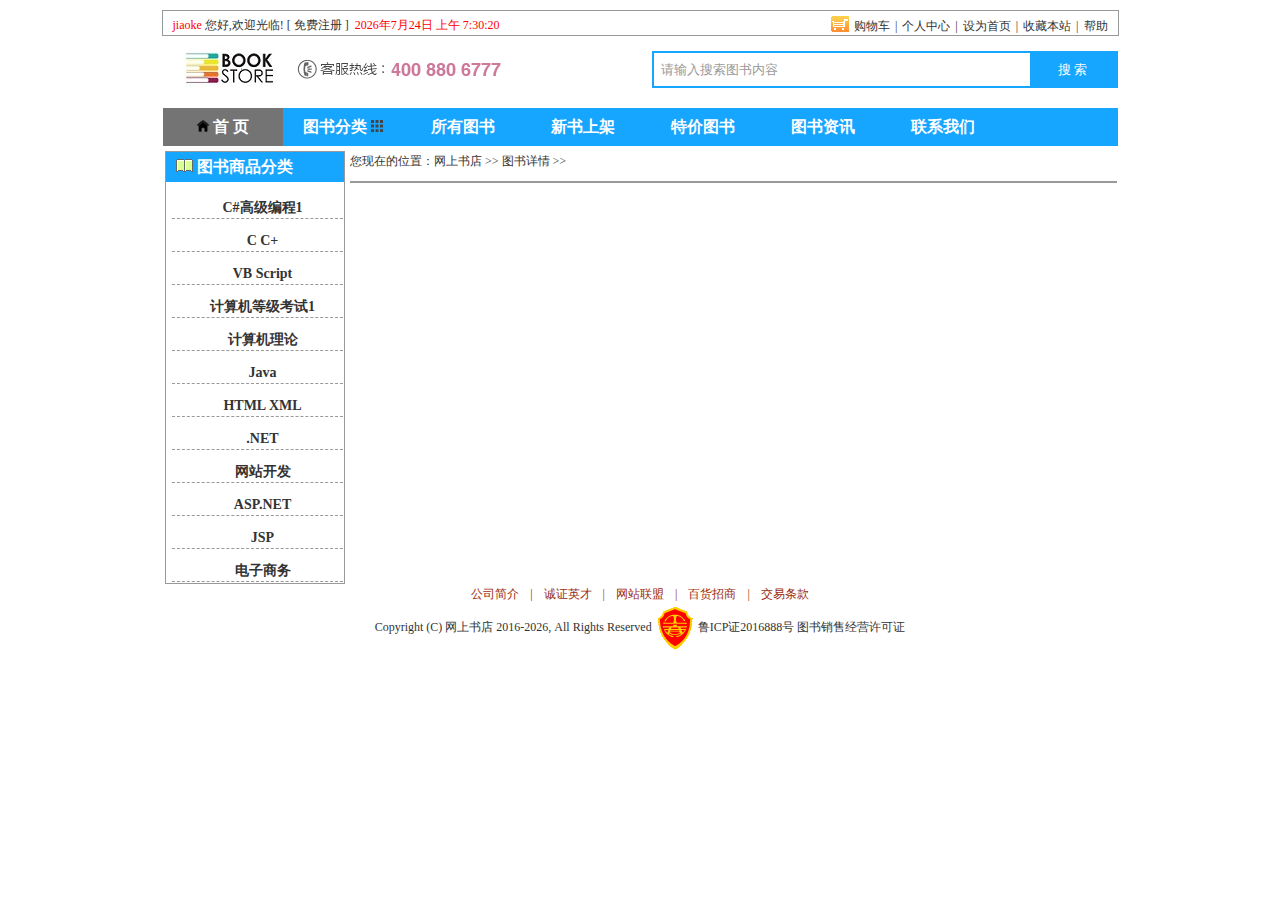
==== commit cf1c2876: "submit" ====
--- a/Web/WebPages/BookDetails.html
+++ b/Web/WebPages/BookDetails.html
@@ -1,4 +1,4 @@
-<!DOCTYPE html>
+﻿<!DOCTYPE html>
 <html xmlns="http://www.w3.org/1999/xhtml">
 <head><meta http-equiv="Content-Type" content="text/html; charset=utf-8" /><title>
 
@@ -34,6 +34,22 @@
         subMenu.style.display = "none";
     }
 </script>
+<script>
+    $(document).ready(function () {
+        $.post(
+            "ashx/GetBookMinute.ashx",
+            {
+            newid:window.location.search.toString().slice(1)
+            },
+            function (data, status) {
+                if (status=="success") {
+                    
+                    $(".bookList").html(data)
+                }
+            }
+            )
+    })
+</script>
 <div class="header_top">
     <div class="header_top_left">
         <span id="header1_lblUser" style="color:Red;">jiaoke</span>
@@ -248,48 +264,10 @@
   
     <div class="current_place">
         您现在的位置：<a href="Index.html">网上书店</a> >> 图书详情 >>
-            <span id="ContentPlaceHolder1_lblCurrent">Label</span>
+            <span id="ContentPlaceHolder1_lblCurrent"></span>
     </div>
     <div class="bookList">
-        <div class="bookList_content">
-            <div class="bookDetail_content_left">
-                <img id="ContentPlaceHolder1_imgCover" src="img/BookCovers/20161212461.jpg" style="height:200px;width:176px;" />
-            </div>
-            <div class="bookDetail_content_right">
-                <ul>
-                    <li id="bookDetail_l1"><strong>图书名称:</strong><span id="ContentPlaceHolder1_lblBookName">ASP.NET MVC5</span><a href="#" class="blue_size"></a></li>
-                    <li id="bookDetail_l2"><strong>作者:</strong><span id="ContentPlaceHolder1_lblAuthor">安利阿托</span></li>
-                    <li id="bookDetail_l3">
-                        <ul>
-                            <li><strong>出版社:</strong><span id="ContentPlaceHolder1_lblPublishName">电子工业出版社</span></li>
-                            <li><strong>出版时间:</strong><span id="ContentPlaceHolder1_lblPublishDate">2016-12-26</span></li>
-                        </ul>
-                    </li>
-                    <li id="bookDetail_l4">
-                        <ul>
-                            <li><strong>ISBN:</strong><span id="ContentPlaceHolder1_lblISBN">23456789</span></li>
-                            <li><strong>字数:</strong><span id="ContentPlaceHolder1_lblWordsCount">9845</span></li>
-                        </ul>
-                    </li>
-                    <li id="bookDetail_l5">
-                        <ul>
-                            <li><strong>点击量:</strong><span id="ContentPlaceHolder1_lblClickCount">13</span></li>
-                            <li><strong>价格:</strong><span style="color:red;font-weight:bold">¥<span id="ContentPlaceHolder1_lblUnitPrice">100.00</span>元</span></li>
-                        </ul>
-                    </li>
-                    <li id="bookDetail_l6">
-                        <input type="image" name="ctl00$ContentPlaceHolder1$ibtnBuy" id="ContentPlaceHolder1_ibtnBuy" src="img/bnt_buy.gif" />
-                    </li>
-                </ul>
-            </div>
-            <div class="bookDetail_content_bottom"></div>
-            <div class="bookDetail_content_Descript_title">
-                <strong>图书内容描述:</strong>
-            </div>
-            <div class="bookDetail_content_Descript_p">
-                <p id="ContentPlaceHolder1_pdetails"><p>ASP.NET又称为ASP+，不仅仅是ASP的简单升级，而是微软公司推出的新一代脚本语言。ASP.NET基于.NET Framework的Web开发平台，不但吸收了ASP以前版本的最大优点并参照Java、VB语言的开发优势加入了许多新的特色，同时也修正了以前的ASP版本的运行错误。[1-2]&nbsp;</p><p>ASP.NET具备开发网站应用程序的一切解决方案，包括验证、缓存、状态管理、调试和部署等全部功能。在代码撰写方面特色是将页面逻辑和业务逻辑分开，它分离程序代码与显示的内容，让丰富多彩的网页更容易撰写。同时使程序代码看起来更洁净、更简单。</p><p><br/></p></p>
-            </div>
-        </div>
+      
     </div>
 
             </div>
--- a/Web/WebPages/css/layout.css
+++ b/Web/WebPages/css/layout.css
@@ -27,7 +27,7 @@
     width: 180px;
     height: 250px;
     margin-right: 5px;
-    margin-left:5px;
+    margin-left: 5px;
     margin-top: 5px;
 }
 
@@ -72,14 +72,14 @@
 
 .book_cate {
     padding: 10px 0px 0px 10px;
-    font-size:14px;
+    font-size: 14px;
     font-weight: bold;
     border-bottom: dashed 1px #999;
-    text-align:center;
-}
-.book_cate  {
-    
-    }
+    text-align: center;
+}
+
+.book_cate {
+}
 
 .news_list {
     border: solid 1px #999;
@@ -98,27 +98,30 @@
 
 .new_content {
     padding: 5px 0px 0px 5px;
-    font-size:14px;
+    font-size: 14px;
     height: 265px;
 }
-.new_content li {
-    line-height:30px;
-    border-bottom: 1px dashed #666;
-    }
-.new_content li span {
-    color:red;    
-}
+
+    .new_content li {
+        line-height: 30px;
+        border-bottom: 1px dashed #666;
+    }
+
+        .new_content li span {
+            color: red;
+        }
+
 .main_second_left {
     float: left;
-    margin-left:1px;
-    margin-right:5px;
+    margin-left: 1px;
+    margin-right: 5px;
     width: 475px;
 }
 
 .main_second_right {
     float: right;
     /*margin-left:0px;*/
-    margin-right:3px;
+    margin-right: 3px;
     width: 475px;
 }
 
@@ -149,26 +152,32 @@
 }
 
 #bookNew {
- height:180px;
-}
-#bookNew dt {
-    float: left;
-    width: 100px;
-    margin-top: 5px;
-    height:100px;
-    text-align: center;
-}
-
-#bookNew dd {
-    float: left;
-    width: 145px;
-    margin: 0px 0px 5px 0px;
-}
+    height: 180px;
+}
+
+    #bookNew dt {
+        float: left;
+        width: 100px;
+        margin-top: 5px;
+        height: 100px;
+        text-align: center;
+    }
+
+    #bookNew dd {
+        float: left;
+        width: 145px;
+        margin: 0px 0px 5px 0px;
+    }
 
 .book_title {
     color: #1965b3;
     font-size: 12px;
-    height:70px;
+    height: 70px;
+    display: inline-block;
+    width: 80px;
+    height: 20px;
+    overflow: hidden;
+    margin-left: 10px;
 }
 
 .book_publish {
--- a/Web/WebPages/css/layout.css
+++ b/Web/WebPages/css/layout.css
@@ -27,7 +27,7 @@
     width: 180px;
     height: 250px;
     margin-right: 5px;
-    margin-left:5px;
+    margin-left: 5px;
     margin-top: 5px;
 }
 
@@ -72,14 +72,14 @@
 
 .book_cate {
     padding: 10px 0px 0px 10px;
-    font-size:14px;
+    font-size: 14px;
     font-weight: bold;
     border-bottom: dashed 1px #999;
-    text-align:center;
-}
-.book_cate  {
-    
-    }
+    text-align: center;
+}
+
+.book_cate {
+}
 
 .news_list {
     border: solid 1px #999;
@@ -98,27 +98,30 @@
 
 .new_content {
     padding: 5px 0px 0px 5px;
-    font-size:14px;
+    font-size: 14px;
     height: 265px;
 }
-.new_content li {
-    line-height:30px;
-    border-bottom: 1px dashed #666;
-    }
-.new_content li span {
-    color:red;    
-}
+
+    .new_content li {
+        line-height: 30px;
+        border-bottom: 1px dashed #666;
+    }
+
+        .new_content li span {
+            color: red;
+        }
+
 .main_second_left {
     float: left;
-    margin-left:1px;
-    margin-right:5px;
+    margin-left: 1px;
+    margin-right: 5px;
     width: 475px;
 }
 
 .main_second_right {
     float: right;
     /*margin-left:0px;*/
-    margin-right:3px;
+    margin-right: 3px;
     width: 475px;
 }
 
@@ -149,26 +152,32 @@
 }
 
 #bookNew {
- height:180px;
-}
-#bookNew dt {
-    float: left;
-    width: 100px;
-    margin-top: 5px;
-    height:100px;
-    text-align: center;
-}
-
-#bookNew dd {
-    float: left;
-    width: 145px;
-    margin: 0px 0px 5px 0px;
-}
+    height: 180px;
+}
+
+    #bookNew dt {
+        float: left;
+        width: 100px;
+        margin-top: 5px;
+        height: 100px;
+        text-align: center;
+    }
+
+    #bookNew dd {
+        float: left;
+        width: 145px;
+        margin: 0px 0px 5px 0px;
+    }
 
 .book_title {
     color: #1965b3;
     font-size: 12px;
-    height:70px;
+    height: 70px;
+    display: inline-block;
+    width: 80px;
+    height: 20px;
+    overflow: hidden;
+    margin-left: 10px;
 }
 
 .book_publish {
--- a/Web/WebPages/css/layout.css
+++ b/Web/WebPages/css/layout.css
@@ -27,7 +27,7 @@
     width: 180px;
     height: 250px;
     margin-right: 5px;
-    margin-left:5px;
+    margin-left: 5px;
     margin-top: 5px;
 }
 
@@ -72,14 +72,14 @@
 
 .book_cate {
     padding: 10px 0px 0px 10px;
-    font-size:14px;
+    font-size: 14px;
     font-weight: bold;
     border-bottom: dashed 1px #999;
-    text-align:center;
-}
-.book_cate  {
-    
-    }
+    text-align: center;
+}
+
+.book_cate {
+}
 
 .news_list {
     border: solid 1px #999;
@@ -98,27 +98,30 @@
 
 .new_content {
     padding: 5px 0px 0px 5px;
-    font-size:14px;
+    font-size: 14px;
     height: 265px;
 }
-.new_content li {
-    line-height:30px;
-    border-bottom: 1px dashed #666;
-    }
-.new_content li span {
-    color:red;    
-}
+
+    .new_content li {
+        line-height: 30px;
+        border-bottom: 1px dashed #666;
+    }
+
+        .new_content li span {
+            color: red;
+        }
+
 .main_second_left {
     float: left;
-    margin-left:1px;
-    margin-right:5px;
+    margin-left: 1px;
+    margin-right: 5px;
     width: 475px;
 }
 
 .main_second_right {
     float: right;
     /*margin-left:0px;*/
-    margin-right:3px;
+    margin-right: 3px;
     width: 475px;
 }
 
@@ -149,26 +152,32 @@
 }
 
 #bookNew {
- height:180px;
-}
-#bookNew dt {
-    float: left;
-    width: 100px;
-    margin-top: 5px;
-    height:100px;
-    text-align: center;
-}
-
-#bookNew dd {
-    float: left;
-    width: 145px;
-    margin: 0px 0px 5px 0px;
-}
+    height: 180px;
+}
+
+    #bookNew dt {
+        float: left;
+        width: 100px;
+        margin-top: 5px;
+        height: 100px;
+        text-align: center;
+    }
+
+    #bookNew dd {
+        float: left;
+        width: 145px;
+        margin: 0px 0px 5px 0px;
+    }
 
 .book_title {
     color: #1965b3;
     font-size: 12px;
-    height:70px;
+    height: 70px;
+    display: inline-block;
+    width: 80px;
+    height: 20px;
+    overflow: hidden;
+    margin-left: 10px;
 }
 
 .book_publish {
